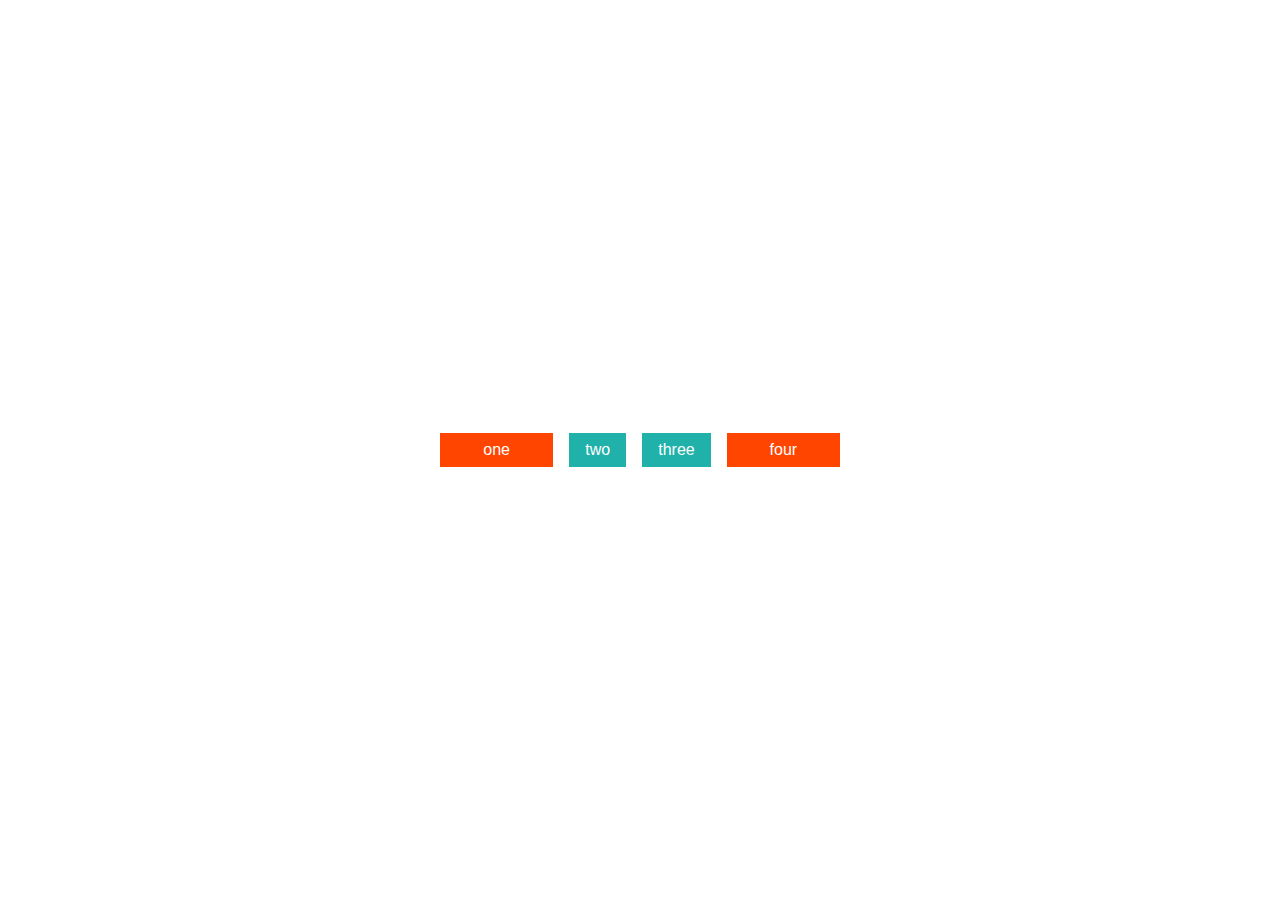
==== snippets/index.html @ 364f7882 "snippets for some small demos along the way of writing" ====
<!DOCTYPE html>
<html lang="en">

<head>
  <meta charset="UTF-8">
  <meta http-equiv="X-UA-Compatible" content="IE=edge">
  <meta name="viewport" content="width=device-width, initial-scale=1.0">
  <title>HTML + CSS 101</title>
  <link rel="stylesheet" href="style.2.css">

  <style>
    * {
      margin: 0;
      padding: 0;
      box-sizing: border-box;
    }

    body {
      font-family: 'Gill Sans', 'Gill Sans MT', Calibri, 'Trebuchet MS', sans-serif;
    }

    .container {
      width: 400px;
      height: 100vh;
      max-width: 80%;
      margin: 0 auto;
    }

    .container {
      display: flex;
      align-items: center;
      gap: 1rem;
    }

    .box {
      text-align: center;
      background-color: orangered;
      color: white;
      padding: 0.5rem 1rem;
    }

    .box {
      flex-grow: 1;
      flex-shrink: 1;
      flex-basis: 50%;
    }

    .box:nth-child(1) {
      /* background-color: lightseagreen; */
    }

    .box:nth-child(2) {
      background-color: lightseagreen;
      flex-shrink: 2;
    }

    .box:nth-child(3) {
      background-color: lightseagreen;
      flex-shrink: 2;
    }

    .box:nth-child(4) {
      /* background-color: lightseagreen; */
    }

    /* .box:first-child {
      background-color: lightseagreen;
      flex-grow: 2;
      flex-shrink: 2;
    }

    .box:last-child {
      background-color: lightseagreen;
      flex-grow: 2;
      flex-shrink: 2;
    } */
  </style>
</head>

<body>
  <!-- <div class="container">
    <h1>HTML and CSS are awesome</h1>
    <p>Lorem, ipsum dolor sit amet consectetur adipisicing elit. At eum eius sequi dolor consectetur omnis quia
      necessitatibus beatae vero numquam.</p>
  </div> -->

  <!-- <div class="container">
    <p>This</p>
    <p>is</p>
    <p>a</p>
    <p>sentence.</p>
    <span>This</span>
    <span>is</span>
    <span>another</span>
    <span>one.</span>
  </div> -->

  <div class="container">
    <div class="box">one</div>
    <div class="box">two</div>
    <div class="box">three</div>
    <div class="box">four</div>
  </div>
</body>

</html>
---- snippets/style.2.css ----
.container {
    max-width: 800px;
    margin: 0 auto;
    font-family: 'Gill Sans', 'Gill Sans MT', Calibri, 'Trebuchet MS', sans-serif;
  }

  h1 {
    text-transform: capitalize;
    color: orangered;
  }

  p {
    color: #333;
    font-weight: 100;
  }
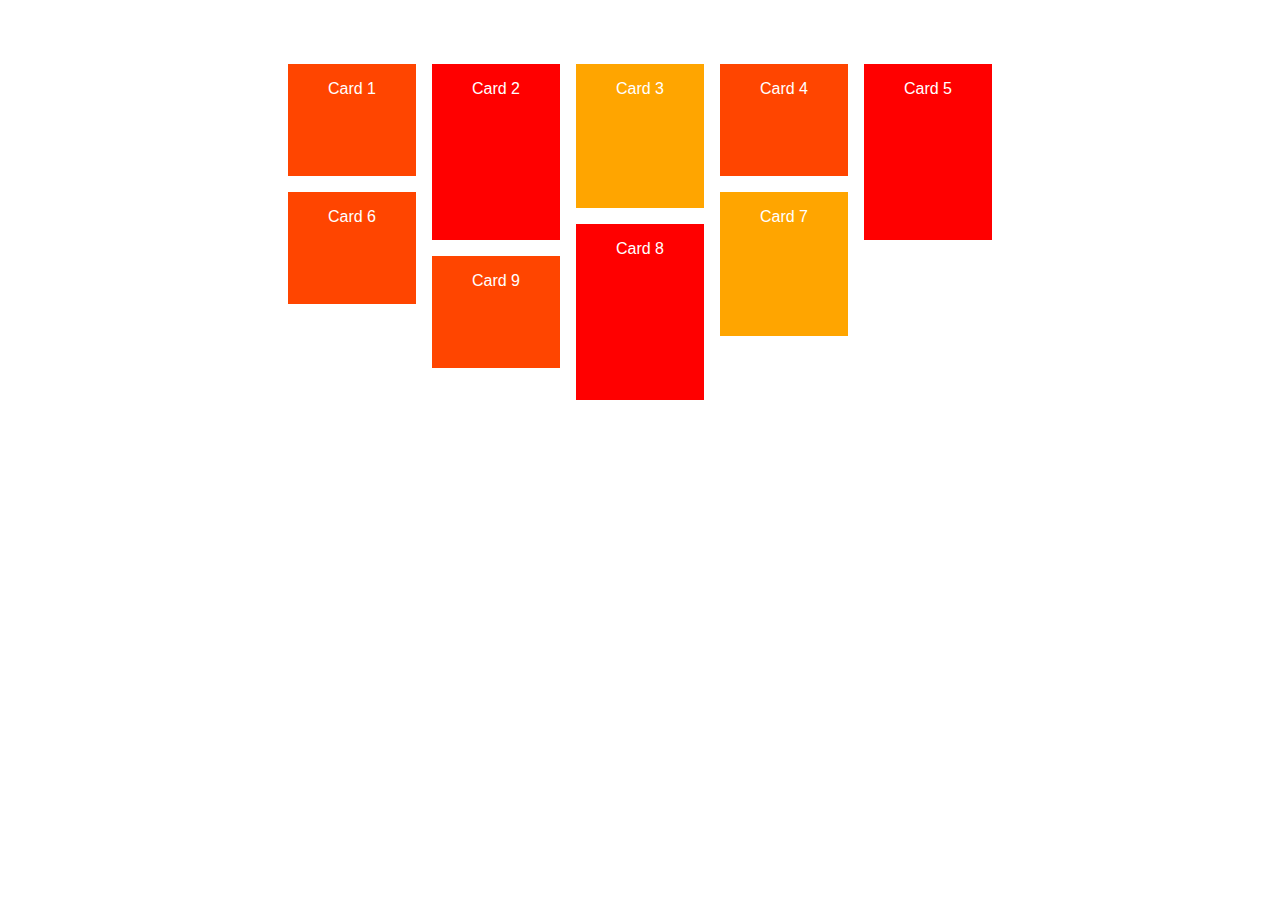
==== commit 5d2a289f: "grid layout demos" ====
--- a/snippets/index.html
+++ b/snippets/index.html
@@ -63,6 +63,51 @@
       /* background-color: lightseagreen; */
     }
 
+    .cards {
+      width: 800px;
+      max-width: 80%;
+      margin: 4rem auto;
+    }
+
+    .grid {
+      display: grid;
+      grid-template-columns: repeat(auto-fill, 8rem);
+      grid-auto-rows: 1rem;
+      justify-content: center;
+      gap: 1rem;
+    }
+
+    .card {
+      text-align: center;
+      color: white;
+      background-color: orangered;
+      padding: 1rem;
+    }
+
+    .small {
+      grid-row-end: span 4;
+    }
+
+    .medium {
+      background-color: orange;
+      grid-row-end: span 5;
+    }
+
+    .large {
+      background-color: red;
+      grid-row-end: span 6;
+    }
+
+    /* .card:first-child {
+      grid-column-start: 1;
+      grid-column-end: 3;
+    }
+
+    .card:nth-child(4) {
+      grid-row-start: 2;
+      grid-row-end: 4;
+    } */
+
     /* .box:first-child {
       background-color: lightseagreen;
       flex-grow: 2;
@@ -78,28 +123,25 @@
 </head>
 
 <body>
-  <!-- <div class="container">
-    <h1>HTML and CSS are awesome</h1>
-    <p>Lorem, ipsum dolor sit amet consectetur adipisicing elit. At eum eius sequi dolor consectetur omnis quia
-      necessitatibus beatae vero numquam.</p>
-  </div> -->
+
 
   <!-- <div class="container">
-    <p>This</p>
-    <p>is</p>
-    <p>a</p>
-    <p>sentence.</p>
-    <span>This</span>
-    <span>is</span>
-    <span>another</span>
-    <span>one.</span>
-  </div> -->
-
-  <div class="container">
     <div class="box">one</div>
     <div class="box">two</div>
     <div class="box">three</div>
     <div class="box">four</div>
+  </div> -->
+
+  <div class="cards grid">
+    <div class="card small">Card 1</div>
+    <div class="card large">Card 2</div>
+    <div class="card medium">Card 3</div>
+    <div class="card small">Card 4</div>
+    <div class="card large">Card 5</div>
+    <div class="card small">Card 6</div>
+    <div class="card medium">Card 7</div>
+    <div class="card large">Card 8</div>
+    <div class="card small">Card 9</div>
   </div>
 </body>
 
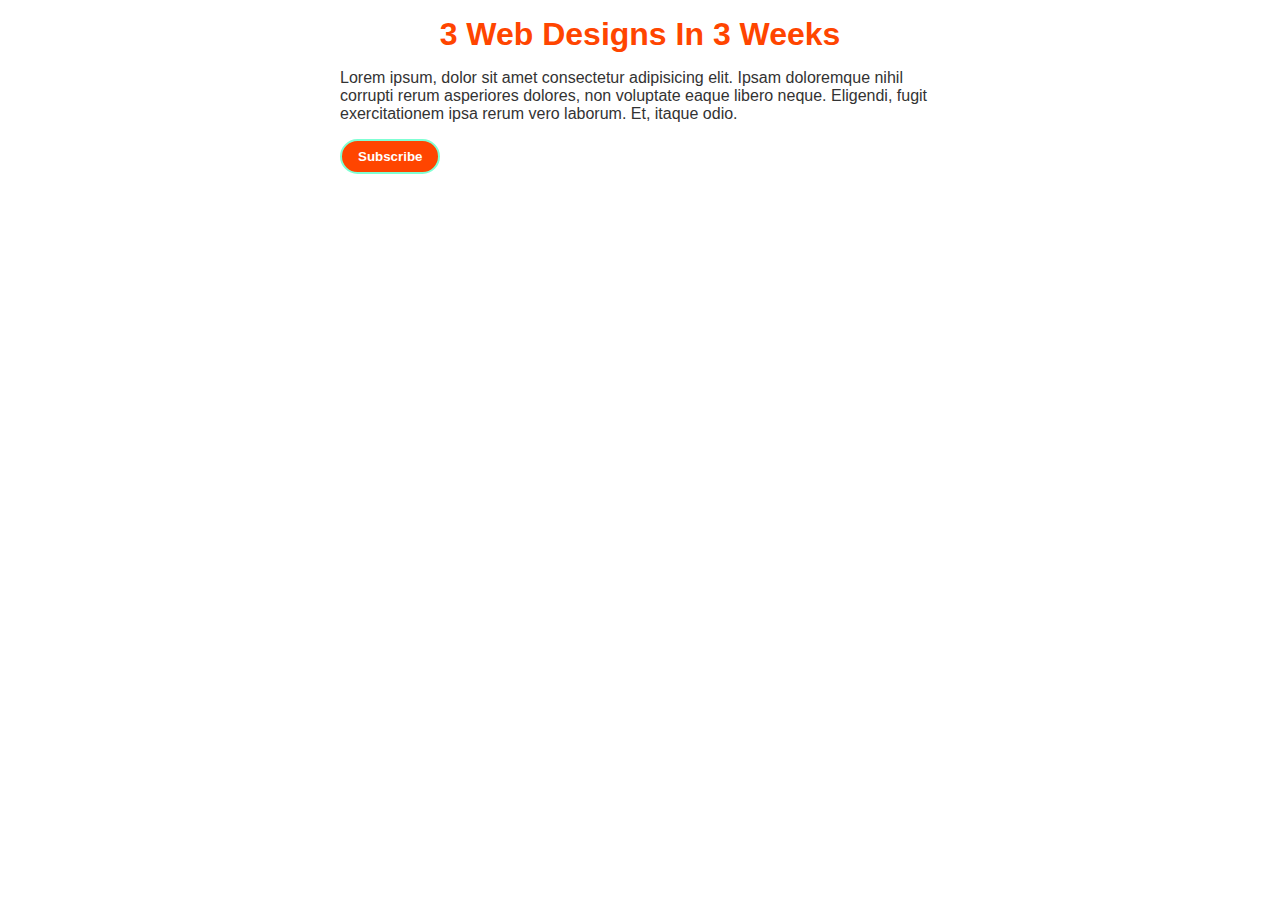
==== commit 0882d996: "added a few examples on design section of week 3" ====
--- a/snippets/index.html
+++ b/snippets/index.html
@@ -20,128 +20,35 @@
     }
 
     .container {
-      width: 400px;
-      height: 100vh;
-      max-width: 80%;
-      margin: 0 auto;
+      width: 600px;
+      margin: 1rem auto; 
     }
 
-    .container {
-      display: flex;
-      align-items: center;
-      gap: 1rem;
+    .container h1 {
+      text-align: center;
     }
 
-    .box {
-      text-align: center;
+    .container p {
+      margin: 1rem 0;
+      font-weight: normal;
+    }
+
+    button {
+      padding: 0.5rem 1rem;
       background-color: orangered;
       color: white;
-      padding: 0.5rem 1rem;
+      font-weight: bold;
+      border: 2px solid aquamarine;
+      border-radius: 2rem;
     }
-
-    .box {
-      flex-grow: 1;
-      flex-shrink: 1;
-      flex-basis: 50%;
-    }
-
-    .box:nth-child(1) {
-      /* background-color: lightseagreen; */
-    }
-
-    .box:nth-child(2) {
-      background-color: lightseagreen;
-      flex-shrink: 2;
-    }
-
-    .box:nth-child(3) {
-      background-color: lightseagreen;
-      flex-shrink: 2;
-    }
-
-    .box:nth-child(4) {
-      /* background-color: lightseagreen; */
-    }
-
-    .cards {
-      width: 800px;
-      max-width: 80%;
-      margin: 4rem auto;
-    }
-
-    .grid {
-      display: grid;
-      grid-template-columns: repeat(auto-fill, 8rem);
-      grid-auto-rows: 1rem;
-      justify-content: center;
-      gap: 1rem;
-    }
-
-    .card {
-      text-align: center;
-      color: white;
-      background-color: orangered;
-      padding: 1rem;
-    }
-
-    .small {
-      grid-row-end: span 4;
-    }
-
-    .medium {
-      background-color: orange;
-      grid-row-end: span 5;
-    }
-
-    .large {
-      background-color: red;
-      grid-row-end: span 6;
-    }
-
-    /* .card:first-child {
-      grid-column-start: 1;
-      grid-column-end: 3;
-    }
-
-    .card:nth-child(4) {
-      grid-row-start: 2;
-      grid-row-end: 4;
-    } */
-
-    /* .box:first-child {
-      background-color: lightseagreen;
-      flex-grow: 2;
-      flex-shrink: 2;
-    }
-
-    .box:last-child {
-      background-color: lightseagreen;
-      flex-grow: 2;
-      flex-shrink: 2;
-    } */
   </style>
 </head>
 
 <body>
-
-
-  <!-- <div class="container">
-    <div class="box">one</div>
-    <div class="box">two</div>
-    <div class="box">three</div>
-    <div class="box">four</div>
-  </div> -->
-
-  <div class="cards grid">
-    <div class="card small">Card 1</div>
-    <div class="card large">Card 2</div>
-    <div class="card medium">Card 3</div>
-    <div class="card small">Card 4</div>
-    <div class="card large">Card 5</div>
-    <div class="card small">Card 6</div>
-    <div class="card medium">Card 7</div>
-    <div class="card large">Card 8</div>
-    <div class="card small">Card 9</div>
+  <div class="container">
+    <h1>3 Web Designs in 3 Weeks</h1>
+    <p>Lorem ipsum, dolor sit amet consectetur adipisicing elit. Ipsam doloremque nihil corrupti rerum asperiores dolores, non voluptate eaque libero neque. Eligendi, fugit exercitationem ipsa rerum vero laborum. Et, itaque odio.</p>
+    <button>Subscribe</button>
   </div>
 </body>
 
